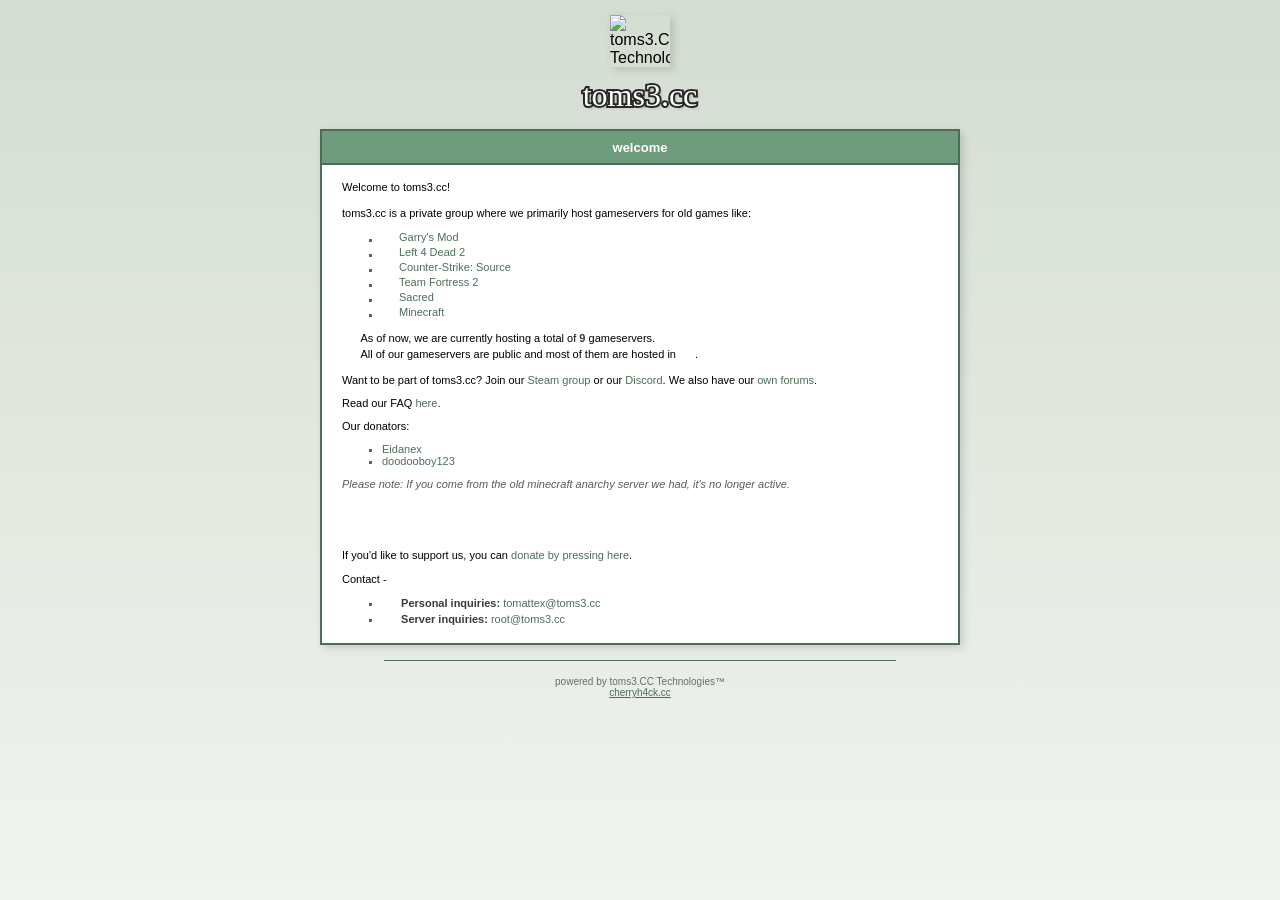
==== index.html @ 3c2739ba "indentation" ====
<!DOCTYPE html>
<html lang="en">
<head>
  <!--- stuff -->
  <meta charset="UTF-8">
  <meta name="viewport" content="width=device-width, initial-scale=1.0">
  <link rel="icon" href="favicon.ico" type="image/x-icon" />
  <link rel="stylesheet" href="styles.css">
  <!--- scripts -->
  <script src="js/popups.js" defer></script>
  <script src="js/noTitle.js" defer></script>
  <script src="js/hover.js" defer></script>
  <!--- ackee analytics -->
  <script async src="https://ackee.toms3.cc/tracker.js" data-ackee-server="https://ackee.toms3.cc" data-ackee-domain-id="254b8ce6-e5d9-4212-b449-3193427e2caa"></script>
  <!--- seo -->
  <meta property="description" content="Hosting servers for everyone, and everyone.">
  <meta name="googlebot" content="notranslate">
  <!--- opengraph -->
  <meta property="og:title" content="toms3.CC Technologies™" />
  <meta property="og:type" content="website"/>
  <meta property="og:description" content="Hosting servers for everyone, and everyone.">
  <!--- main -->
  <title>toms3.cc</title>
</head>
<body>
  <!--                 < toms3.CC Technologies™ >
                                Credits
  Famfamfam silk icons (https://github.com/legacy-icons/famfamfam-silk)
  santysav and pywd for giving opinions about the page 

                            Git Contributors
  pywd (lhqHQ, USpostoffice)

                              IMPORTANT!!!
  This website source code is available at https://github.com/cherryh4ck/toms3.cc
  you're free to do whatever you want with it, you're also invited to contribute
  to the website if you're willing to do so, but please remember to give credits 
  ;)
  -->

  <!-- TODO
    - añadir contenido a los subdominios (l4d2.toms3.cc g.toms3.cc etc etc)
    - FAQ (ver como implementarlo)
  -->
  <div class="introduction">
    <img src="resources/logo.png" alt="toms3.CC Technologies™" draggable="false">
    <h1 id="toms3-title">toms3.cc</h1>
  </div>
  <div class="window-container">
    <div class="window-title">
      <h1>welcome</h1>
    </div>
    <div class="window-body">
      <p class="window-body-start">Welcome to toms3.cc! <img src="resources/icons/world.png" width="16" height="16" draggable="false"></p>
      <p>toms3.cc is a private group where we primarily host gameservers for old games like:</p>
      <ul class="game-list">
        <li><a href="#" data-hover="g.toms3.cc:27015 (vanilla+ sandbox server) (map: gm_construct)<br>g.toms3.cc:27018 (wiremod sandbox) (map: gm_bigcity)"><img src="resources/game-icons/gmod.png" width="13" height="13" draggable="false">Garry's Mod</a></li>
        <li><a href="#" data-hover="l4d2.toms3.cc:27016 (vanilla campaign server)<br>l4d2.toms3.cc:27017 (vanilla versus server)<br>l4d2.toms3.cc:27023 (vanilla survival server)"><img src="resources/game-icons/l4d2.png" width="13" height="13" draggable="false">Left 4 Dead 2</a></li>
        <li><a href="#" data-hover="css.toms3.cc:27019 (vanilla dust2 server with 10 bots)"><img src="resources/game-icons/cstrike.png" width="13" height="13" draggable="false">Counter-Strike: Source</a></li>
        <li><a href="#" data-hover="tf2.toms3.cc:27024 (instant respawn + all talk, ctf rotation server)"><img src="resources/game-icons/tf.png" width="13" height="13" draggable="false">Team Fortress 2</a></li>
        <li><a href="#" data-hover="sacred.toms3.cc:7066<br>(only lobbyserver since gameservers don't have headless + linux support)"><img src="resources/game-icons/sacred.png" width="13" height="13" draggable="false">Sacred</a></li>
        <li><a href="#" data-hover="toms3.cc (semi-vanilla sandbox server)<br>hosted in <img src='resources/icons/flags/de.png' width='12' height='8' draggable='false'>"><img src="resources/game-icons/minecraft.png" width="13" height="13" draggable="false">Minecraft</a></li>
      </ul>
      <p><img src="resources/icons/controller.png" width="16" height="16" draggable="false"> As of now, we are currently hosting a total of <b>9</b> gameservers.<br><img src="resources/icons/flag_green.png" width="16" height="16" draggable="false"> All of our gameservers are public and most of them are hosted in <img src="resources/icons/flags/us.png" width="16" height="11" draggable="false">.</p>
      <p>Want to be part of toms3.cc? Join our <a href="https://steamcommunity.com/groups/toms3CC" target="_blank">Steam group</a> or our <a href="javascript:openDiscordPopup();">Discord</a>. We also have our <a href="https://board.toms3.cc" target="_blank">own forums</a>.</p>
      <p>Read our FAQ <a id="faq-href" href="faq">here</a>.</p>
      <p>Our donators:</p>
      <ul>
        <li><a href="https://eidanex.cc/?utm_source=toms3.cc" target="_blank" data-hover="our big donator! thank you very much">Eidanex</a></li>
        <li><a href="https://sakamotosan.online/" target="_blank" data-hover="chico123 doodoo">doodooboy123</a></li>
      </ul>
      <p id="toms3-note">Please note: If you come from the old minecraft anarchy server we had, it's no longer active.</p>
      <p class="window-body-end">If you'd like to support us, you can <a href="javascript:openDonatePopup()">donate by pressing here</a>.<br><br>Contact -</p>
      <ul id="contact-list">
        <li><img src="resources/icons/user.png" width="16" height="16" draggable="false"> <b>Personal inquiries: </b><a href="mailto:tomattex@toms3.cc" target="_blank">tomattex@toms3.cc</a></li>
        <li><img src="resources/icons/cog.png" width="16" height="16" draggable="false"> <b>Server inquiries: </b><a href="mailto:root@toms3.cc" target="_blank">root@toms3.cc</a></li>
      </ul>
    </div>
  </div>
  <div class="end">
    <div class="end-line"></div>
    <p>powered by toms3.CC Technologies™<br><a href="https://cherryh4ck.cc">cherryh4ck.cc</a></p>
  </div>

  <!-- All data stuff yk !! -->
  <div class="hover-block"><p></p></div>
  <div id="popup" class="popup-window">
    <div class="popup-container">
      <div class="popup-title">
        <h1 id="popup-title"></h1>
        <button class="popup-close" onclick="closePopup()">✕</button>
      </div>
      <div class="popup-body">
        <div id="popup-body-content" class="popup-body-content"></div>
        <div class="popup-actions">
          <button id="popup-button" class="popup-button" onclick="closePopup()">OK</button>
        </div>
      </div>
    </div>
  </div>
</body>
</html>
---- styles.css ----
@font-face {
    font-family: Coolvetica;
    src: url(resources/Coolvetica.woff2);
}

:root {
    --title-background: #6f9c7d;
    --window-border: #4c6e58;
    --white: #fff;
    --apagado: #0000008c;
    --rojo: #9b5555;
}

html, body {
    margin: 0;
    padding: 0;
    background: linear-gradient(180deg, #d4ddd1 0%, #f1f3ef 100%);
    width: 100%;
    min-height: 100vh;
    font-family: Verdana, Geneva, Tahoma, sans-serif;
}

/* header */

.introduction {
    display: flex;
    flex-direction: column;
    justify-content: center;
    align-items: center;
}

.introduction h1 {
    font-family: Coolvetica;
    font-size: 42px;
    font-weight: 200;
    margin: 10px 0 0;
    color: var(--white);
    -webkit-text-stroke: 4px #272626;
    paint-order: stroke fill;
    text-shadow: 3px 3px 2px rgba(84, 88, 81, 0.212);
    -webkit-user-select: none;
    -moz-user-select: none;
    -ms-user-select: none;
    user-select: none;
}

.introduction img {
    width: 80px;
    image-rendering: pixelated;
    margin-top: 25px;
}

/* window stuff (main) */

.window-container {
    display: flex;
    flex-direction: column;
    justify-content: center;
    align-items: center;
    width: 100%;
    padding: 25px 0;
}

.window-title {
    width: 50%;
    padding: 0 20px;
    background-color: var(--title-background);
    border: 2px solid var(--window-border);
    color: var(--white);
    box-sizing: border-box;
}

.window-title h1 {
    font-size: 13px;
    text-align: center;
}

.window-body {
    display: flex;
    flex-direction: column;
    gap: 11px;
    width: 50%;
    min-height: 600px;
    background-color: var(--white);
    border: 2px solid var(--window-border);
    border-top: 0;
    padding: 4px 20px;
    box-sizing: border-box;
}

.window-body > * {
    margin: 0;
}

.window-body-start {
    margin-top: 11px;
}

#toms3-note {
    font-style: italic;
    color: rgba(0, 0, 0, 0.65);
}

.window-body-end {
    margin-top: auto;
}

.window-body p {
    font-size: 11px;
}

.window-body p b, .window-body ul li b, .faq-block span b {
    color: rgb(59, 58, 58);
}

.window-body p img {
    image-rendering: pixelated;
    image-rendering: crisp-edges;
}

.window-body p img, .window-body ul li img {
    vertical-align: middle;
    position: relative;
    top: -1px;
}

.window-body p a, .window-body ul li a, .faq-block span a {
    color: #4c6e58;
    text-decoration: none;
}

.window-body p a:hover, .window-body ul li a:hover, .faq-block span a:hover {
    color: #6f9c7d;
    text-decoration: underline;
}

.window-body ul {
    margin: 0;
}

.window-body ul li::marker { 
    color: #4c6e58;
}

.window-body ul li {
    list-style-type: square;
    font-size: 11px;
}

.window-title, .window-body, .introduction img {
    box-shadow: 3px 3px 8px rgba(0,0,0,0.15);
}

.game-list li a {
    display: inline-flex; 
    align-items: center; 
    gap: 4px;
}

.game-list li a:hover img {
    filter: brightness(1.3);
}

#contact-list {
    margin-top: 0;
    margin-bottom: 11px;
}

/* pobre footer */

.end {
    text-align: center;
    font-size: 10px;
}

.end-line {
    display: block;
    margin-left: auto;
    margin-right: auto;
    margin-bottom: 15px;
    width: 40%;
    height: 1px;
    background-color: var(--window-border);
}

.end p {
    color: var(--apagado);
    margin-top: 0;
}

.end p a {
    color: #4c6e58;
}

.end p a:hover {
    color: #6f9c7d;
}

/* hover block */

.hover-block {
    display: none;
    position: fixed;
    z-index: 2;
    pointer-events: none;
    white-space: nowrap;
    flex-direction: column;
    align-self: flex-start;
    background-color: #fff5b1;
    border: 2px solid #434029;
    border-radius: 3px;
    padding: 2px 3px;
    min-height: 12px;
    justify-content: center;
    align-items: center;
}

.hover-block.visible {
    display: flex;
}

.hover-block p {
    color: #434029;
    font-size: 9px;
    font-weight: 600;
    -webkit-font-smoothing: none;
    -moz-osx-font-smoothing: unset;
    font-smooth: never;
    margin: 0;
}

/* popups */

.popup-window {
    display: none;
    position: fixed;
    z-index: 1;
    left: 0;
    top: 0;
    width: 100%;
    height: 100%;
    overflow: auto;
    background-color: rgba(0,0,0,0.4);
    justify-content: center;
    align-items: center;
}

.popup-container {
    padding: 25px 0;
}

.popup-title {
    box-sizing: border-box;
    width: 280px;
    max-width: 90vw;
    padding: 0 6px;
    background: linear-gradient(180deg, #a9c9b1 0%, #8fac8d 40%, #6f9c7d 41%, var(--window-border) 100%);
    box-shadow: inset 0 1px 0 rgba(255, 255, 255, 0.5);
    border: 2px solid var(--window-border);
    color: var(--white);
    display: flex;
    justify-content: space-between;
    align-items: center;
    border-top-left-radius: 3px;
    border-top-right-radius: 3px;
}


.popup-title h1 {
    font-size: 12px;
    font-weight: bold;
    text-shadow: 1px 1px 2px rgba(0, 0, 0, 0.5);
}

.popup-body {
    box-sizing: border-box;
    width: 280px;
    max-width: 90vw;
    display: flex;
    flex-direction: column;
    gap: 11px;
    min-height: 80px;
    background-color: var(--white);
    border: 2px solid var(--window-border);
    border-top: 0;
    padding: 4px 7px;
}

.popup-body p {
    font-size: 11px;
}

.popup-body p b {
    color: rgb(59, 58, 58);
}

.popup-close {
    width: 18px;
    height: 18px;
    display: flex;
    justify-content: center;
    align-items: center;
    background: linear-gradient(180deg, #f5a8a0 0%, #d67069 45%, #c0544a 46%, var(--rojo) 100%);
    box-shadow: inset 0 1px 0 rgba(255, 255, 255, 0.6);
    border: 1px solid #7a140c;
    border-radius: 3px;
    color: var(--white);
    text-shadow: 1px 1px 1px rgba(0, 0, 0, 0.4);
    font-size: 11px;
    line-height: 1;
    cursor: pointer;
}

.popup-close:hover {
    background: linear-gradient(180deg, #f5a8a0 0%, #d67069 45%, #c0544a 46%, #9b2b2b 100%);
    box-shadow: inset 0 1px 0 rgba(255, 255, 255, 0.8), 0 0 4px rgba(226, 72, 60, 0.6);
}

.popup-close:active {
    background: linear-gradient(180deg, #c0544a 0%, #9b2b2b 100%);
    box-shadow: inset 0 1px 3px rgba(0, 0, 0, 0.4);
}

.popup-body-content {
    display: flex;
    gap: 12px;
    align-items: flex-start;
    padding: 0 4px;
}

.popup-body-content p a {
    color: #4c6e58;
    text-decoration: none;
}

.popup-body-content p a:hover {
    color: #6f9c7d;
    text-decoration: underline;
}

.popup-actions {
    display: flex;
    justify-content: flex-end;
    gap: 8px;
    margin-top: auto;
    margin-bottom: 4px;
}

.popup-button {
    font-family: Verdana, Geneva, Tahoma, sans-serif;
    font-size: 11px;
    color: var(--white);
    background: linear-gradient(180deg, #cbd3cd 0%, #bcdac7 45%, #7fac8d 46%, var(--title-background) 100%);
    text-shadow: 1px 1px 1px rgba(0, 0, 0, 0.35);
    border: 1px solid var(--window-border);
    border-radius: 3px;
    box-shadow: inset 0 1px 0 rgba(255, 255, 255, 0.6), 0 1px 2px rgba(0, 0, 0, 0.15);
    padding: 3px 12px;
    cursor: pointer;
    text-decoration: none;
}

.popup-button:hover, .window-body button:hover {
    background: linear-gradient(180deg, #ffffff 0%, #cdeeda 45%, #8fc19d 46%, #7aab88 100%);
    box-shadow: inset 0 1px 0 rgba(255, 255, 255, 0.8), 0 0 4px rgba(111, 156, 125, 0.6);
}

.popup-button:active, .window-body button:active {
    background: linear-gradient(180deg, var(--window-border) 0%, #6f9c7d 100%);
    box-shadow: inset 0 1px 3px rgba(0, 0, 0, 0.4);
    text-shadow: none;
}

/* 404 */

#center-text {
    text-align: center;
}

#error-image {
    width: 70%;
    margin-left: auto;
    margin-right: auto;
    border: 2px solid var(--window-border);
}

.window-body button {
    display: flex;
    width: 100px;
    height: 25px;
    justify-content: center;
    align-items: center;
    gap: 5px;
    font-family: Verdana, Geneva, Tahoma, sans-serif;
    font-size: 11px;
    color: var(--white);
    background: linear-gradient(180deg, #cbd3cd 0%, #bcdac7 45%, #7fac8d 46%, var(--title-background) 100%);
    text-shadow: 1px 1px 1px rgba(0, 0, 0, 0.35);
    border: 1px solid var(--window-border);
    border-radius: 3px;
    box-shadow: inset 0 1px 0 rgba(255, 255, 255, 0.6), 0 1px 2px rgba(0, 0, 0, 0.15);
    padding: 3px 12px;
    cursor: pointer;
    text-decoration: none;
    margin-left: auto;
    margin-right: auto;
}

/* faq */

.faq-block span {
    padding-left: 10px;
    padding-top: 3px;
    padding-bottom: 3px;
    border-left: var(--title-background) solid 2px;
    font-size: 11px;
    box-decoration-break: clone;
    -webkit-box-decoration-break: clone; 
}

/* responsive */

@media (max-width: 1200px) {
    .window-title {
        width: 75%;
    }

    .window-body {
        width: 75%;
    }
}

@media (max-width: 768px) {
    .window-title {
        width: 90%;
        padding: 0px 14px;
    }

    .window-body {
        width: 90%;
        padding: 4px 14px;
    }

    .introduction h1 {
        font-size: 32px;
    }

    .introduction img {
        width: 60px;
        margin-top: 18px;
    }
}

@media (max-width: 480px) {
    .window-title {
        width: 95%;
        padding: 0 10px;
    }

    .window-body {
        width: 95%;
        padding: 4px 10px;
        gap: 8px;
    }

    .window-body ul {
        padding: 0 20px;
    }

    .window-title h1 {
        font-size: 12px;
    }

    .introduction h1 {
        font-size: 24px;
        -webkit-text-stroke: 3px #272626;
    }

    .introduction img {
        width: 48px;
        margin-top: 14px;
    }

    .window-body p, .window-body ul li {
        font-size: 10px;
    }

    .end-line {
        width: 80%;
    }
}

@media (max-height: 900px) {
    .window-container {
        padding: 15px 0;
    }

    .window-body {
        min-height: 480px;
    }

    .introduction img {
        width: 60px;
        margin-top: 15px;
    }

    .introduction h1 {
        font-size: 32px;
    }
}

@media (max-height: 700px) {
    .window-container {
        padding: 10px 0;
    }

    .window-body {
        min-height: 360px;
    }

    .introduction img {
        width: 44px;
        margin-top: 8px;
    }

    .introduction h1 {
        font-size: 24px;
        margin-top: 4px;
    }
}

@media (max-height: 500px) {
    .window-container {
        padding: 6px 0;
    }

    .window-body {
        min-height: auto;
        max-height: 75vh;
        overflow-y: auto;
    }
}

@media (max-height: 400px) {
    .window-container {
        padding: 4px 0;
    }

    .window-body {
        max-height: 85vh;
    }
}
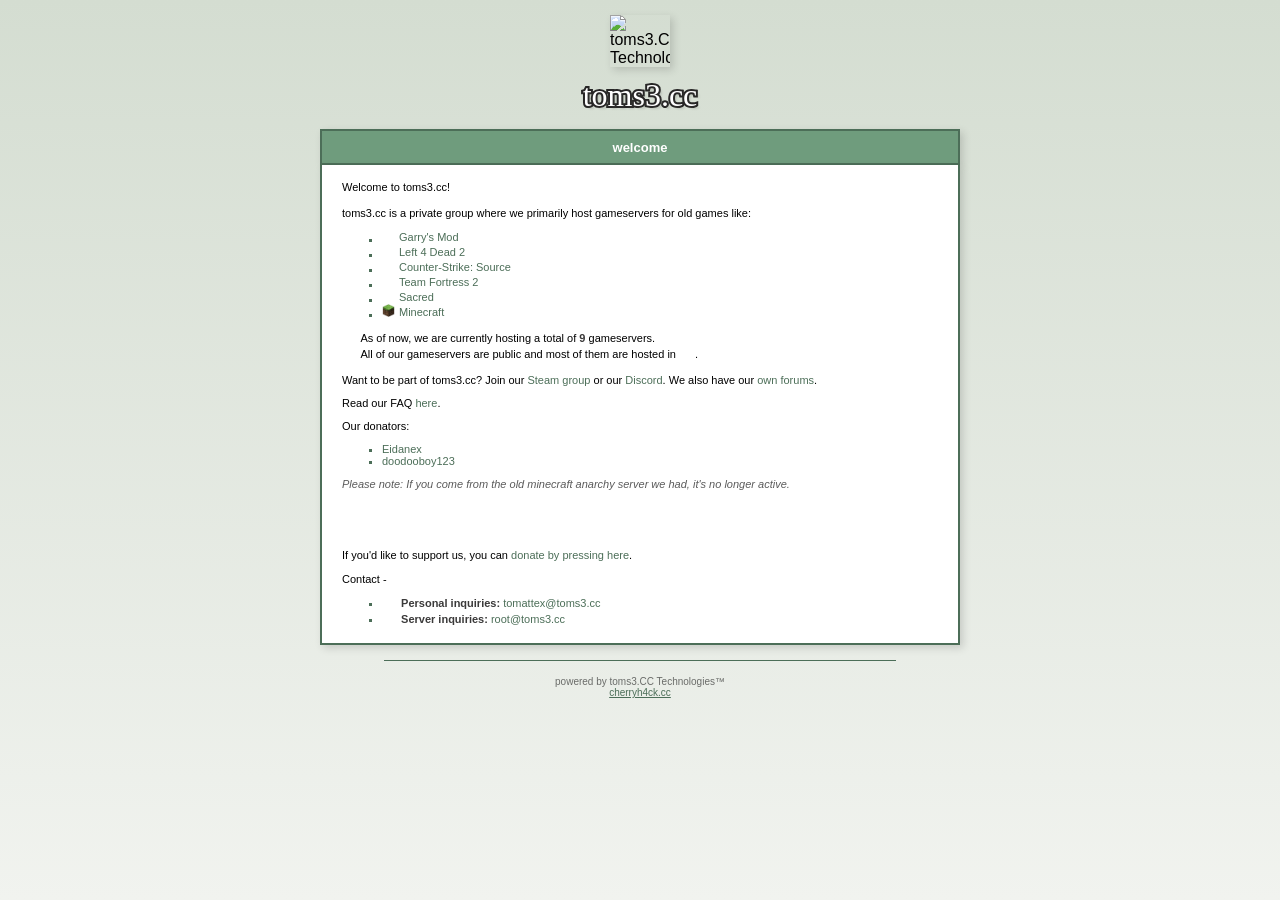
==== commit e8a54567: "refactor: remove todo" ====
--- a/index.html
+++ b/index.html
@@ -36,11 +36,6 @@
   you're free to do whatever you want with it, you're also invited to contribute
   to the website if you're willing to do so, but please remember to give credits 
   ;)
-  -->
-
-  <!-- TODO
-    - añadir contenido a los subdominios (l4d2.toms3.cc g.toms3.cc etc etc)
-    - FAQ (ver como implementarlo)
   -->
   <div class="introduction">
     <img src="resources/logo.png" alt="toms3.CC Technologies™" draggable="false">
--- a/styles.css
+++ b/styles.css
@@ -18,6 +18,11 @@
     width: 100%;
     min-height: 100vh;
     font-family: Verdana, Geneva, Tahoma, sans-serif;
+    cursor: url("resources/cursors/pointer.cur"), auto;
+}
+
+a, button {
+    cursor: url("resources/cursors/click.cur"), pointer;
 }
 
 /* header */
@@ -73,6 +78,7 @@
 .window-title h1 {
     font-size: 13px;
     text-align: center;
+    user-select: none;
 }
 
 .window-body {
@@ -171,6 +177,7 @@
 .end {
     text-align: center;
     font-size: 10px;
+    user-select: none;
 }
 
 .end-line {
@@ -270,6 +277,7 @@
     font-size: 12px;
     font-weight: bold;
     text-shadow: 1px 1px 2px rgba(0, 0, 0, 0.5);
+    user-select: none;
 }
 
 .popup-body {
@@ -309,6 +317,7 @@
     font-size: 11px;
     line-height: 1;
     cursor: pointer;
+    user-select: none;
 }
 
 .popup-close:hover {
@@ -344,6 +353,7 @@
     gap: 8px;
     margin-top: auto;
     margin-bottom: 4px;
+    user-select: none;
 }
 
 .popup-button {
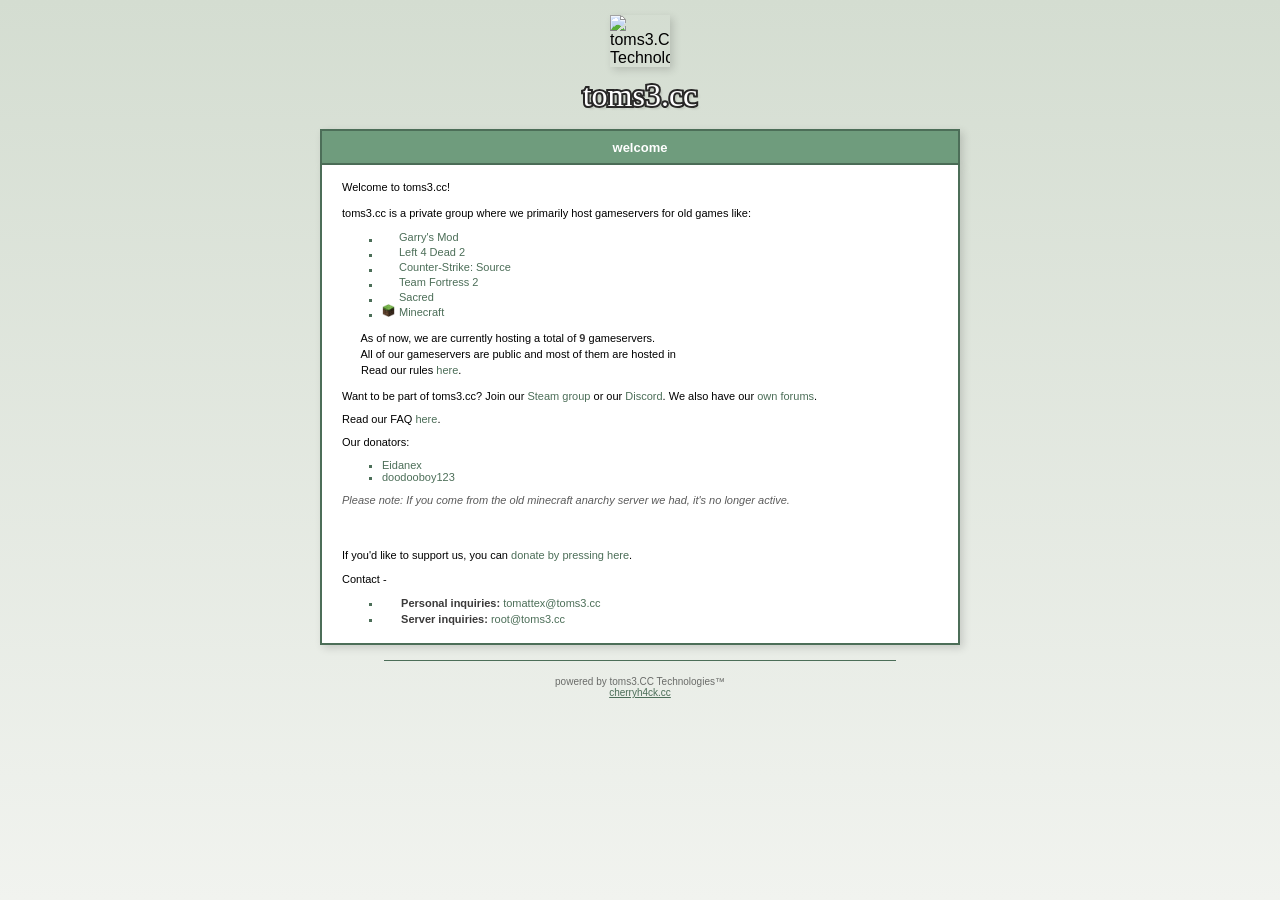
==== commit e5309edd: "feat: add link to rules" ====
--- a/index.html
+++ b/index.html
@@ -53,10 +53,10 @@
         <li><a href="#" data-hover="l4d2.toms3.cc:27016 (vanilla campaign server)<br>l4d2.toms3.cc:27017 (vanilla versus server)<br>l4d2.toms3.cc:27023 (vanilla survival server)"><img src="resources/game-icons/l4d2.png" width="13" height="13" draggable="false">Left 4 Dead 2</a></li>
         <li><a href="#" data-hover="css.toms3.cc:27019 (vanilla dust2 server with 10 bots)"><img src="resources/game-icons/cstrike.png" width="13" height="13" draggable="false">Counter-Strike: Source</a></li>
         <li><a href="#" data-hover="tf2.toms3.cc:27024 (instant respawn + all talk, ctf rotation server)"><img src="resources/game-icons/tf.png" width="13" height="13" draggable="false">Team Fortress 2</a></li>
-        <li><a href="#" data-hover="sacred.toms3.cc:7066<br>(only lobbyserver since gameservers don't have headless + linux support)"><img src="resources/game-icons/sacred.png" width="13" height="13" draggable="false">Sacred</a></li>
+        <li><a href="#" data-hover="sacred.toms3.cc:7066<br>(no gameservers since they lack headless support)<br>(and wine runs horribly bad)"><img src="resources/game-icons/sacred.png" width="13" height="13" draggable="false">Sacred</a></li>
         <li><a href="#" data-hover="toms3.cc (semi-vanilla sandbox server)<br>hosted in <img src='resources/icons/flags/de.png' width='12' height='8' draggable='false'>"><img src="resources/game-icons/minecraft.png" width="13" height="13" draggable="false">Minecraft</a></li>
       </ul>
-      <p><img src="resources/icons/controller.png" width="16" height="16" draggable="false"> As of now, we are currently hosting a total of <b>9</b> gameservers.<br><img src="resources/icons/flag_green.png" width="16" height="16" draggable="false"> All of our gameservers are public and most of them are hosted in <img src="resources/icons/flags/us.png" width="16" height="11" draggable="false">.</p>
+      <p><img src="resources/icons/controller.png" width="16" height="16" draggable="false"> As of now, we are currently hosting a total of <b>9</b> gameservers.<br><img src="resources/icons/flag_green.png" width="16" height="16" draggable="false"> All of our gameservers are public and most of them are hosted in <img src="resources/icons/flags/us.png" width="16" height="11" draggable="false"><br><img src="resources/icons/book_open.png" width="16" height="16" draggable="false"> Read our rules <a href="rules">here</a>.</p>
       <p>Want to be part of toms3.cc? Join our <a href="https://steamcommunity.com/groups/toms3CC" target="_blank">Steam group</a> or our <a href="javascript:openDiscordPopup();">Discord</a>. We also have our <a href="https://board.toms3.cc" target="_blank">own forums</a>.</p>
       <p>Read our FAQ <a id="faq-href" href="faq">here</a>.</p>
       <p>Our donators:</p>
--- a/styles.css
+++ b/styles.css
@@ -21,7 +21,7 @@
     cursor: url("resources/cursors/pointer.cur"), auto;
 }
 
-a, button {
+a, button, .popup-button:hover, .popup-close:hover, .window-body button:hover {
     cursor: url("resources/cursors/click.cur"), pointer;
 }
 
@@ -428,6 +428,41 @@
     -webkit-box-decoration-break: clone; 
 }
 
+/* rule block */
+
+.rule-block p b {
+    font-size: 15px;
+}
+
+.rule-block-title {
+    display: flex;
+    align-items: baseline;
+    gap: 6px;
+}
+
+.rule-block-title-icons {
+    display: flex;
+    gap: 2px;
+}
+
+.rule-block-title-icons img {
+    image-rendering: auto;
+    position: relative; 
+    top: 2px;
+}
+
+.rule-block span {
+    font-size: 11px;
+}
+
+.rule-block-line {
+    display: block;
+    margin-bottom: 4px;
+    width: 60%;
+    height: 1px;
+    background-color: var(--window-border);
+}
+
 /* responsive */
 
 @media (max-width: 1200px) {
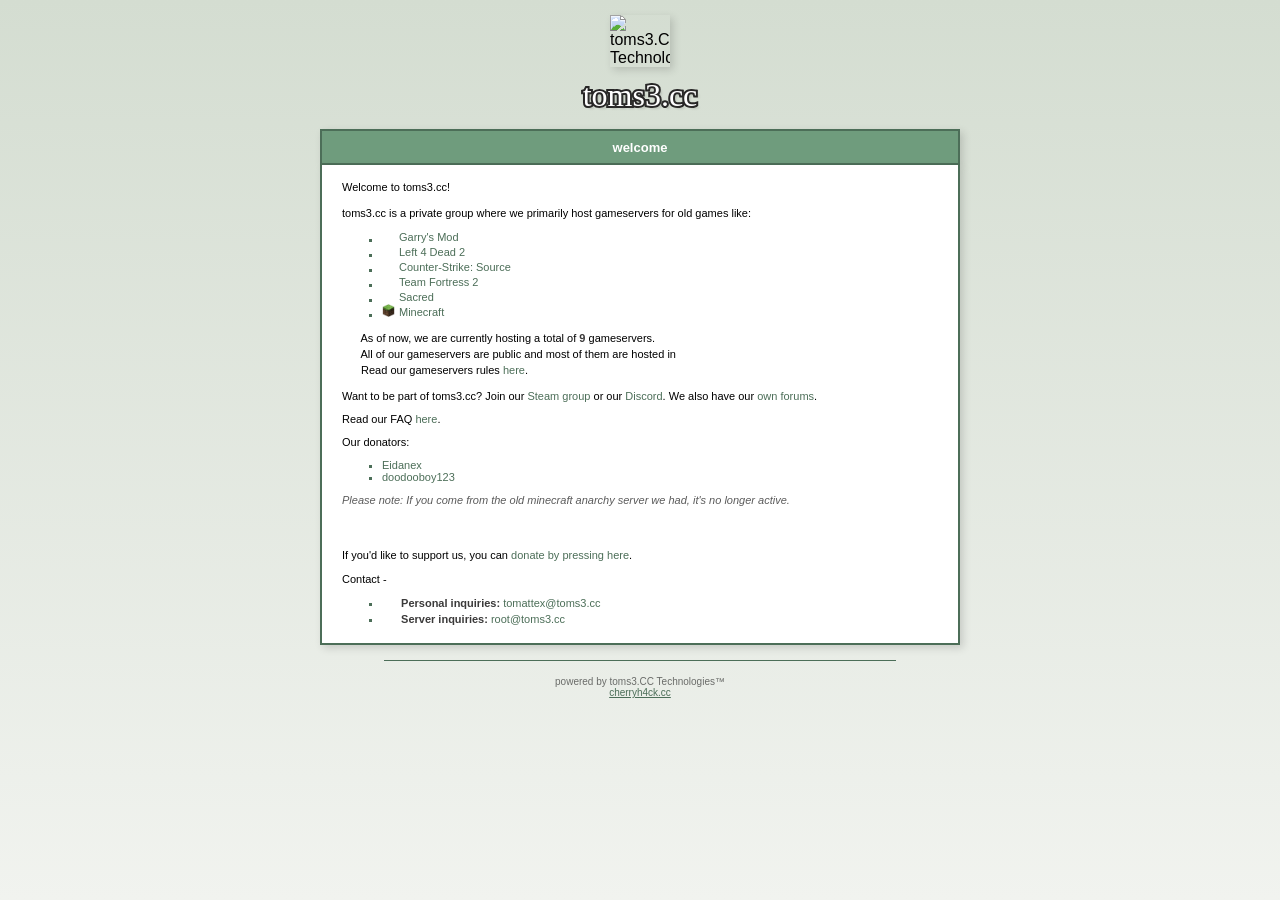
==== commit 3f051c1a: "refactor: update link to rules" ====
--- a/index.html
+++ b/index.html
@@ -56,7 +56,7 @@
         <li><a href="#" data-hover="sacred.toms3.cc:7066<br>(no gameservers since they lack headless support)<br>(and wine runs horribly bad)"><img src="resources/game-icons/sacred.png" width="13" height="13" draggable="false">Sacred</a></li>
         <li><a href="#" data-hover="toms3.cc (semi-vanilla sandbox server)<br>hosted in <img src='resources/icons/flags/de.png' width='12' height='8' draggable='false'>"><img src="resources/game-icons/minecraft.png" width="13" height="13" draggable="false">Minecraft</a></li>
       </ul>
-      <p><img src="resources/icons/controller.png" width="16" height="16" draggable="false"> As of now, we are currently hosting a total of <b>9</b> gameservers.<br><img src="resources/icons/flag_green.png" width="16" height="16" draggable="false"> All of our gameservers are public and most of them are hosted in <img src="resources/icons/flags/us.png" width="16" height="11" draggable="false"><br><img src="resources/icons/book_open.png" width="16" height="16" draggable="false"> Read our rules <a href="rules">here</a>.</p>
+      <p><img src="resources/icons/controller.png" width="16" height="16" draggable="false"> As of now, we are currently hosting a total of <b>9</b> gameservers.<br><img src="resources/icons/flag_green.png" width="16" height="16" draggable="false"> All of our gameservers are public and most of them are hosted in <img src="resources/icons/flags/us.png" width="16" height="11" draggable="false"><br><img src="resources/icons/book_open.png" width="16" height="16" draggable="false"> Read our gameservers rules <a href="rules">here</a>.</p>
       <p>Want to be part of toms3.cc? Join our <a href="https://steamcommunity.com/groups/toms3CC" target="_blank">Steam group</a> or our <a href="javascript:openDiscordPopup();">Discord</a>. We also have our <a href="https://board.toms3.cc" target="_blank">own forums</a>.</p>
       <p>Read our FAQ <a id="faq-href" href="faq">here</a>.</p>
       <p>Our donators:</p>
